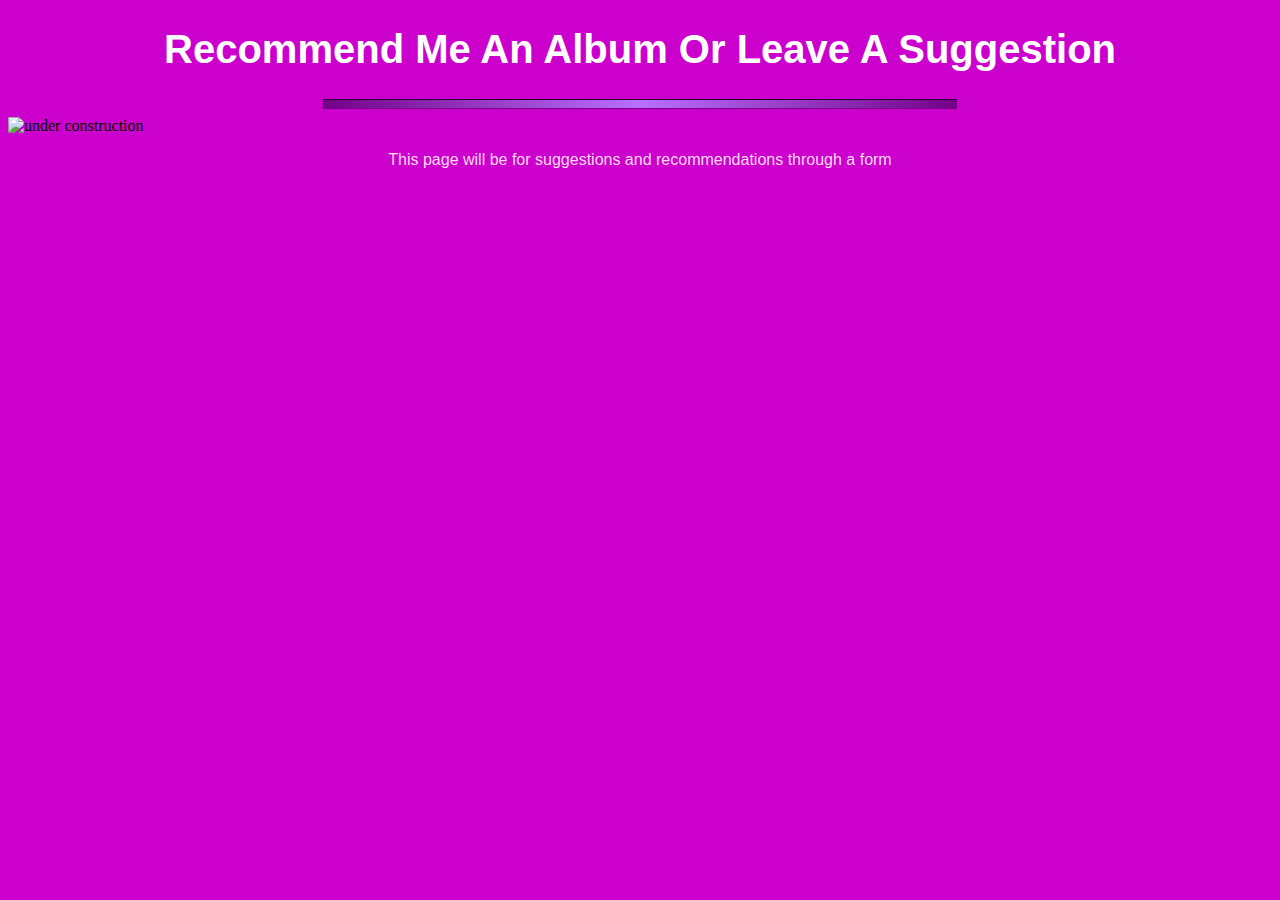
==== recommendations.html @ 89dacd70 "Added yet another page to my uh... page..." ====
<!DOCTYPE html>
<html lang="en">
<head>
	<link rel="stylesheet" href="indexstyle.css">
	<meta charset="UTF-8">
	<meta name="viewport" content="width=device-width, initial-scale=1.0">
	<title>Recommendations & Suggestions</title>
	<body>
	<h1>Recommend Me An Album Or Leave A Suggestion</h1> <!-- Change this to something shorter -->
<hr class="tophr">
<img class="construction" src="https://i.ibb.co/H4yqP8W/work-98936-640.png" alt="under construction">
<div class="collectionintro">
	<p>This page will be for suggestions and recommendations through a form</p>
</div>
	</body>
</head>
</html>
---- indexstyle.css ----
body {
  background-color: #CC00CC;
}
  
h1 { 
  color: white;
  text-align: center;
  font-family: sans-serif;
  font-size: 40px;
}

.introheader {
  color: #ffd9f6;
  text-align: center;
  font-family: sans-serif;
  font-size:30px;
  margin-bottom: 20px;
  margin-top: 20px;
}

.avatarcaption, footer {
  color: rgb(255, 217, 246);
  text-align: center;
  font-family: sans-serif;
  font-style: italic;
  font-size: 15px;
  margin:0
  
}
  
.intro p, .collectionintro {
  margin: 0;
  color: rgb(255, 217, 246);
  text-align: center;
  font-family:sans-serif;
  font-size: 16px;
}

.collectionlink { /* add change of color when hovering */
  display: inline-block;
  margin-left: 10%;
  color: #ffd9f6; 
}

.reclink {  /* add change of color when hovering */
  display: inline-block;
  margin-left: 10%;	
  color: #ffd9f6;
}

.lunavatar {
  display: flex;
  justify-content: center;
  align-items: center;
  width: auto;
  margin-top: -35px;
}

hr {
  height: 8px;
  border-color: #730287;
  width: 50%;
  background: radial-gradient(circle, #b871ff, #730287);
}

.introborder {
  margin-left: 25%;
  margin-right: 25%;
  border: 8px double rgba(255, 106, 192, 0.3)
}

.linkborder {
  width: 300px;
  margin-left: 37%;
  margin-right: 36%;
  border: dotted rgba(255, 106, 192, 0.3)
}

/* The Collection */

.construction {      
  display: block;
  margin: auto;
  width: auto;
  }
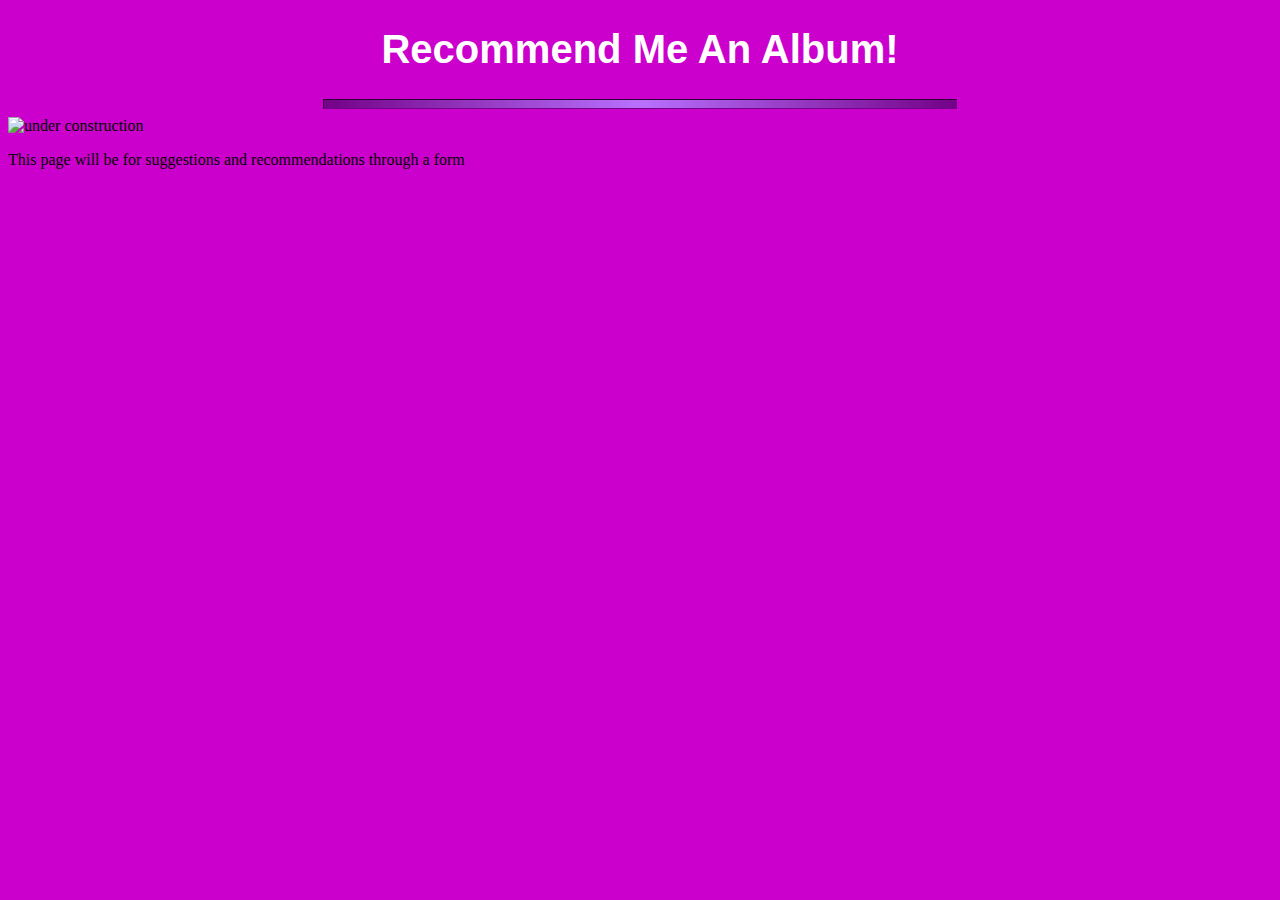
==== commit 4bc4f172: "Added the first recommendation!" ====
--- a/recommendations.html
+++ b/recommendations.html
@@ -5,13 +5,15 @@
 	<meta charset="UTF-8">
 	<meta name="viewport" content="width=device-width, initial-scale=1.0">
 	<title>Recommendations & Suggestions</title>
+</head>
 	<body>
-	<h1>Recommend Me An Album Or Leave A Suggestion</h1> <!-- Change this to something shorter -->
-<hr class="tophr">
+	<h1>Recommend Me An Album!</h1>
+<hr>
 <img class="construction" src="https://i.ibb.co/H4yqP8W/work-98936-640.png" alt="under construction">
-<div class="collectionintro">
-	<p>This page will be for suggestions and recommendations through a form</p>
-</div>
+<section>
+
+	  <p class="intro">This page will be for suggestions and recommendations through a form</p>
+</section>
+
 	</body>
-</head>
 </html>
